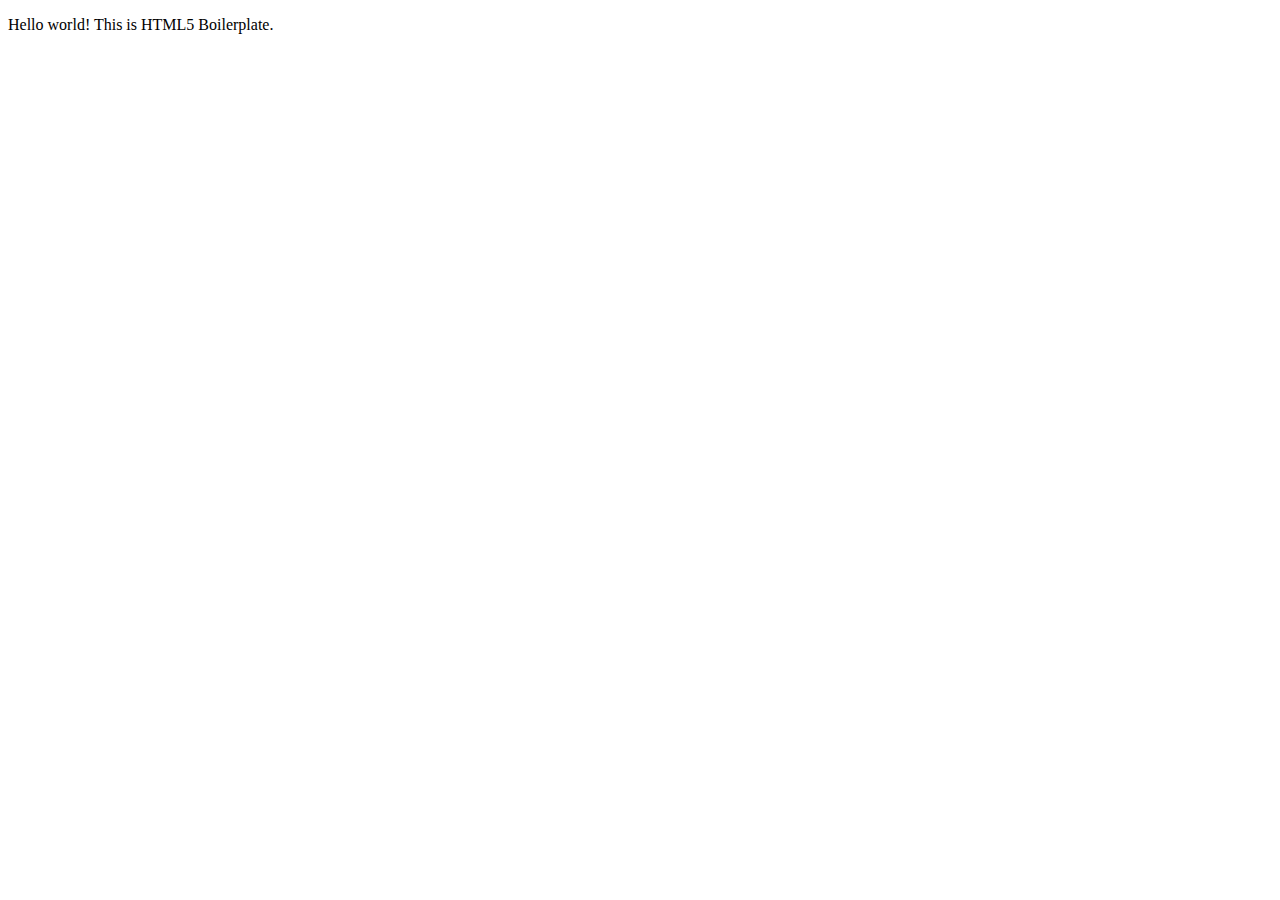
==== about/index.html @ 23c00b5b "Added name to index.html" ====
<!doctype html>
<html class="no-js" lang="">

<head>
  <meta charset="utf-8">
  <title></title>
  <meta name="description" content="">
  <meta name="viewport" content="width=device-width, initial-scale=1">

  <meta property="og:title" content="">
  <meta property="og:type" content="">
  <meta property="og:url" content="">
  <meta property="og:image" content="">

  <link rel="manifest" href="site.webmanifest">
  <link rel="apple-touch-icon" href="icon.png">
  <!-- Place favicon.ico in the root directory -->

  <link rel="stylesheet" href="css/normalize.css">
  <link rel="stylesheet" href="css/main.css">

  <meta name="theme-color" content="#fafafa">
</head>

<body>

  <!-- Add your site or application content here -->
  <p>Hello world! This is HTML5 Boilerplate.</p>
  <script src="js/vendor/modernizr-3.5.0.min.js"></script>
  <script src="js/plugins.js"></script>
  <script src="js/main.js"></script>

  <!-- Google Analytics: change UA-XXXXX-Y to be your site's ID. -->
  <script>
    window.ga = function () { ga.q.push(arguments) }; ga.q = []; ga.l = +new Date;
    ga('create', 'UA-XXXXX-Y', 'auto'); ga('set', 'anonymizeIp', true); ga('set', 'transport', 'beacon'); ga('send', 'pageview')
  </script>
  <script src="https://www.google-analytics.com/analytics.js" async></script>
</body>

</html>
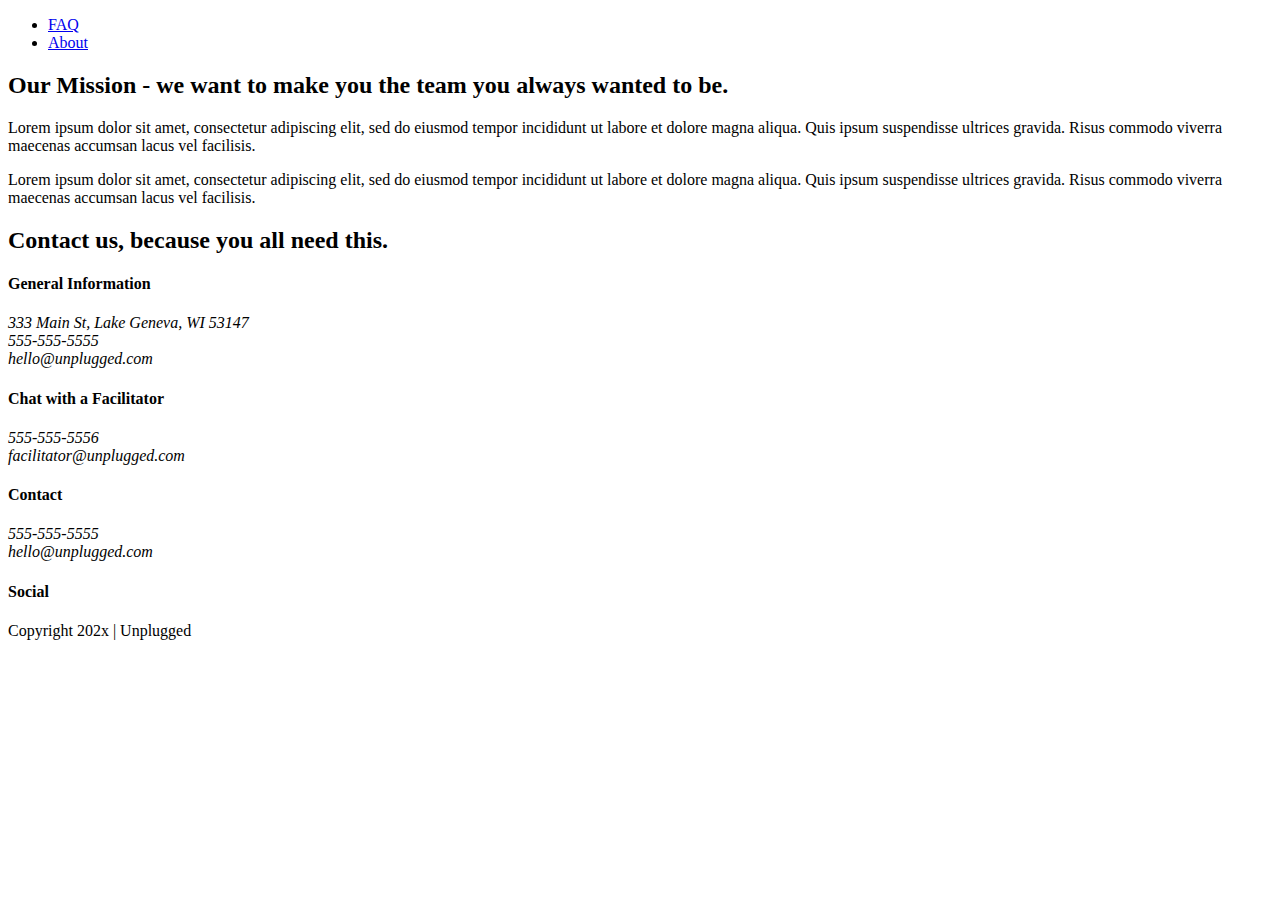
==== commit 44e6df26: "made changes to about page" ====
--- a/about/index.html
+++ b/about/index.html
@@ -3,7 +3,7 @@
 
 <head>
   <meta charset="utf-8">
-  <title></title>
+  <title>About | Unplugged Retreat</title>
   <meta name="description" content="">
   <meta name="viewport" content="width=device-width, initial-scale=1">
 
@@ -24,8 +24,97 @@
 
 <body>
 
-  <!-- Add your site or application content here -->
-  <p>Hello world! This is HTML5 Boilerplate.</p>
+  <header>
+    <div class="content-wrapper">
+      <a href="#">
+        </a>
+      <div class="header-divider"></div>
+      <nav>
+        <ul>
+          <li><a href="../faq/index.html" rel="noopener">FAQ</a></li>
+          <li><a href="index.html" rel="noopener">About</a></li>
+        </ul>
+      </nav>
+    
+    </div>
+  </header>
+  <main>
+    <section class="mission">
+      <div class="content wrapper">
+        <h2>Our Mission - we want to make you the team you always wanted to be.
+           </h2>
+        <div class="mission-content">
+          <p>Lorem ipsum dolor sit amet, consectetur adipiscing elit, sed do eiusmod tempor incididunt ut labore et dolore magna aliqua. Quis ipsum suspendisse ultrices gravida. Risus commodo viverra maecenas accumsan lacus vel facilisis.</p>
+          <p></p>
+        </div>Lorem ipsum dolor sit amet, consectetur adipiscing elit, sed do eiusmod tempor incididunt ut labore et dolore magna aliqua. Quis ipsum suspendisse ultrices gravida. Risus commodo viverra maecenas accumsan lacus vel facilisis.
+      </div>
+ </section>
+ <section class="map">
+  <figure>
+
+  </figure>
+ </section>
+ <section class="contact-section">
+  <div class="content-wrapper">
+    <h2>Contact us, because you all need this.
+   </h2>
+ <div class="contact-content">
+      <div>
+        <h4>General Information</h4>
+        <address>
+          <p>333 Main St, Lake Geneva, WI 53147<br>
+            555-555-5555<br>
+            hello@unplugged.com</p>
+        </address>
+      </div>
+      <div>
+        <h4>Chat with a Facilitator</h4>
+          <address>
+            <p>555-555-5556<br>
+              facilitator@unplugged.com</p>
+           </address>
+        </div>
+    </div>
+  </div>
+ </section>
+
+  </main>
+  <footer>
+    <div class="content-wrapper">
+      <div class="footer-contact">
+          <div class="contact">
+            <h4>Contact</h4>
+  <address>
+   <p>
+    555-555-5555<br>
+    hello@unplugged.com
+   </p>
+  </address>
+  
+  </div>
+              
+            </div>
+          </div>
+          <div class="social">
+            <h4>Social</h4>
+            <div class="social-icons"></div>
+            <p>
+              <a href="#"></a>
+            </p>
+  
+              
+            <p><a href="https://www.facebook.com/yoursite" target="_blank" rel="noopener"></a></p>
+              <!-- other social links here -->
+          </div>
+  
+  
+      </div> <!-- footer content ends -->
+      <div class="copyright">
+        <p>Copyright 202x | Unplugged</p>
+      </div>
+  </div> <!--footer content-wrapper ends--> 
+  </footer>
+ 
   <script src="js/vendor/modernizr-3.5.0.min.js"></script>
   <script src="js/plugins.js"></script>
   <script src="js/main.js"></script>
@@ -39,3 +128,5 @@
 </body>
 
 </html>
+
+
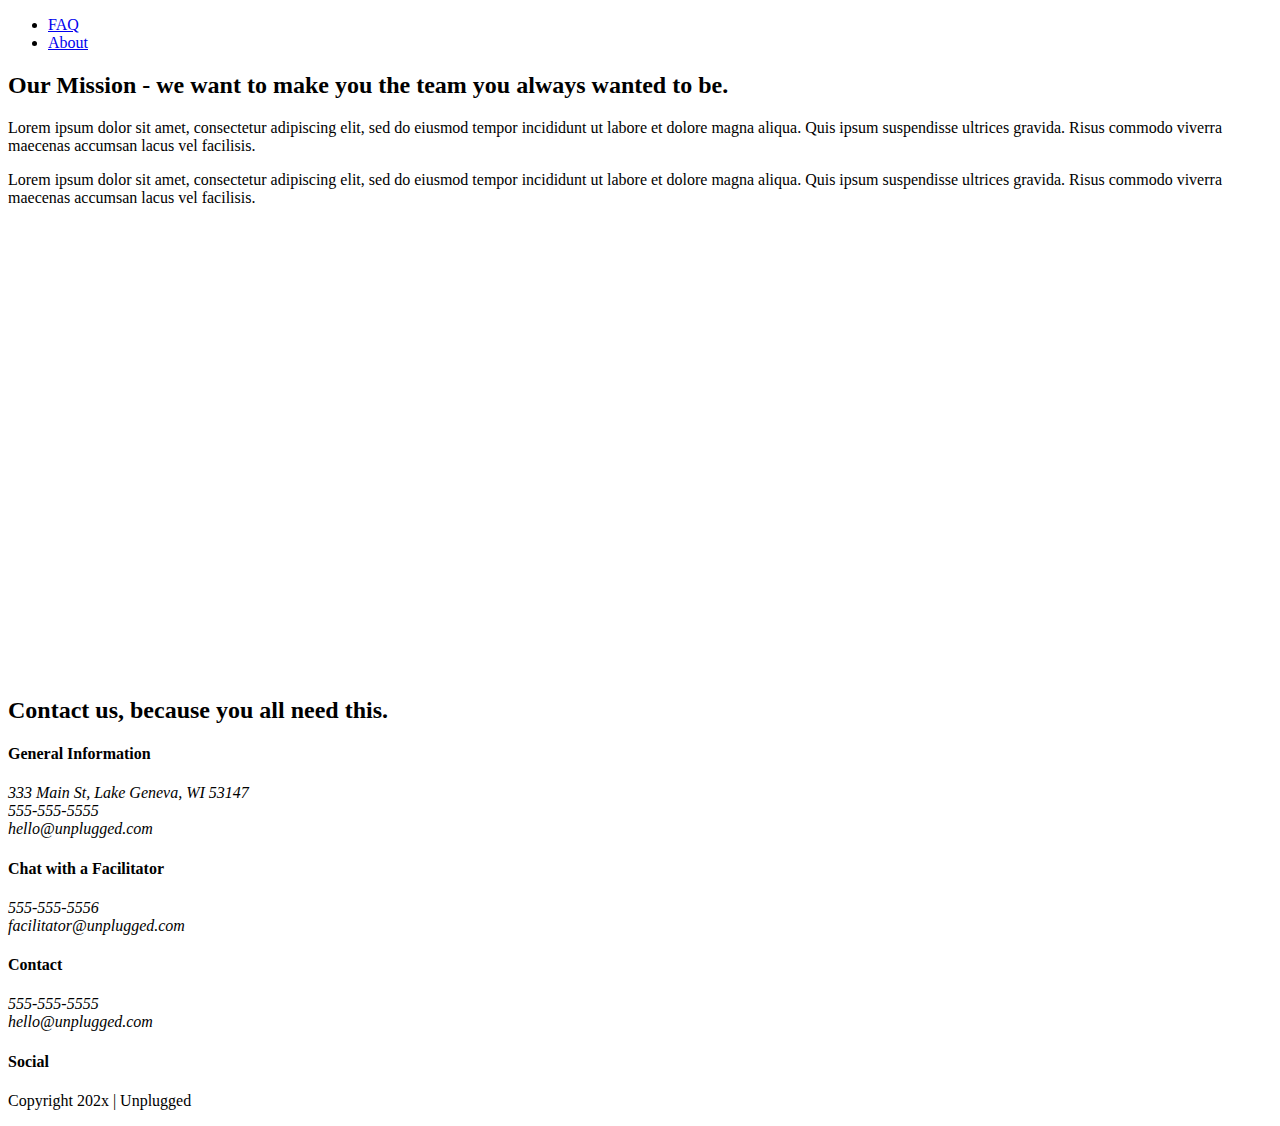
==== commit 382ded91: "added to html amd main.css" ====
--- a/about/index.html
+++ b/about/index.html
@@ -51,7 +51,7 @@
  </section>
  <section class="map">
   <figure>
-
+    <iframe src="https://www.google.com/maps/embed?pb=!1m18!1m12!1m3!1d2937.264848877189!2d-88.42986248453636!3d42.59212397917199!2m3!1f0!2f0!3f0!3m2!1i1024!2i768!4f13.1!3m3!1m2!1s0x88058bbbacb5568f%3A0xac5d9a1fbeb32534!2s333+W+Main+St%2C+Lake+Geneva%2C+WI+53147!5e0!3m2!1sen!2sus!4v1541558469187" width="600" height="450" frameborder="0" style="border:0" allowfullscreen></iframe>
   </figure>
  </section>
  <section class="contact-section">
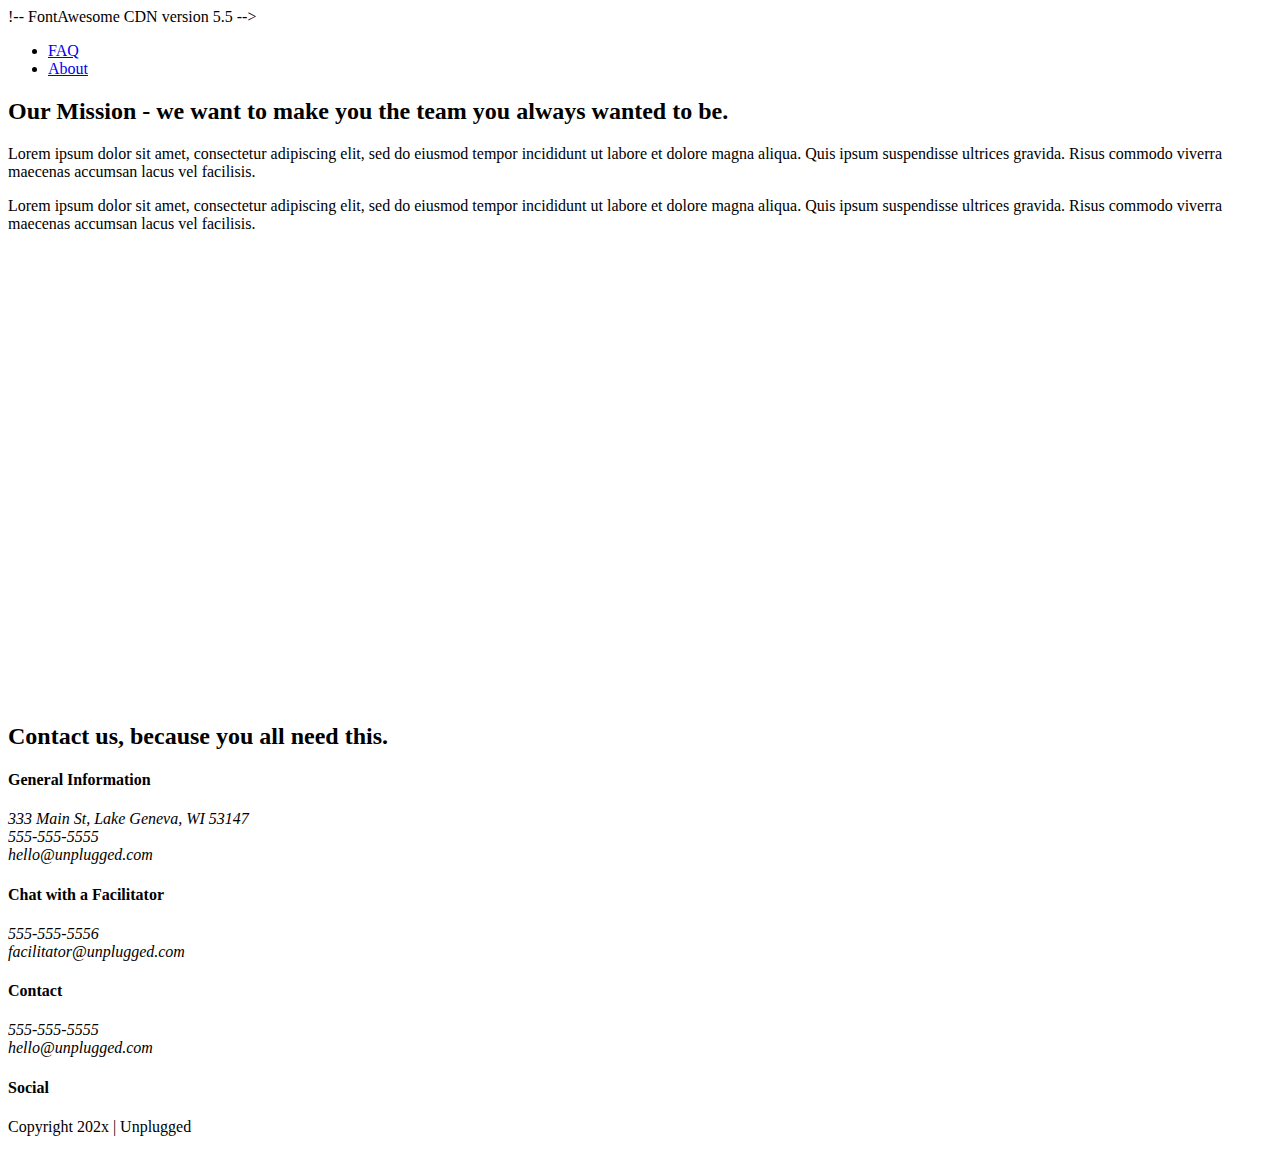
==== commit f1096893: "made changes to htmland main.css" ====
--- a/about/index.html
+++ b/about/index.html
@@ -20,6 +20,9 @@
   <link rel="stylesheet" href="css/main.css">
 
   <meta name="theme-color" content="#fafafa">
+
+  !-- FontAwesome CDN version 5.5 -->
+<link rel="stylesheet" href="https://use.fontawesome.com/releases/v5.5.0/css/all.css" integrity="sha384-B4dIYHKNBt8Bc12p+WXckhzcICo0wtJAoU8YZTY5qE0Id1GSseTk6S+L3BlXeVIU" crossorigin="anonymous">
 </head>
 
 <body>
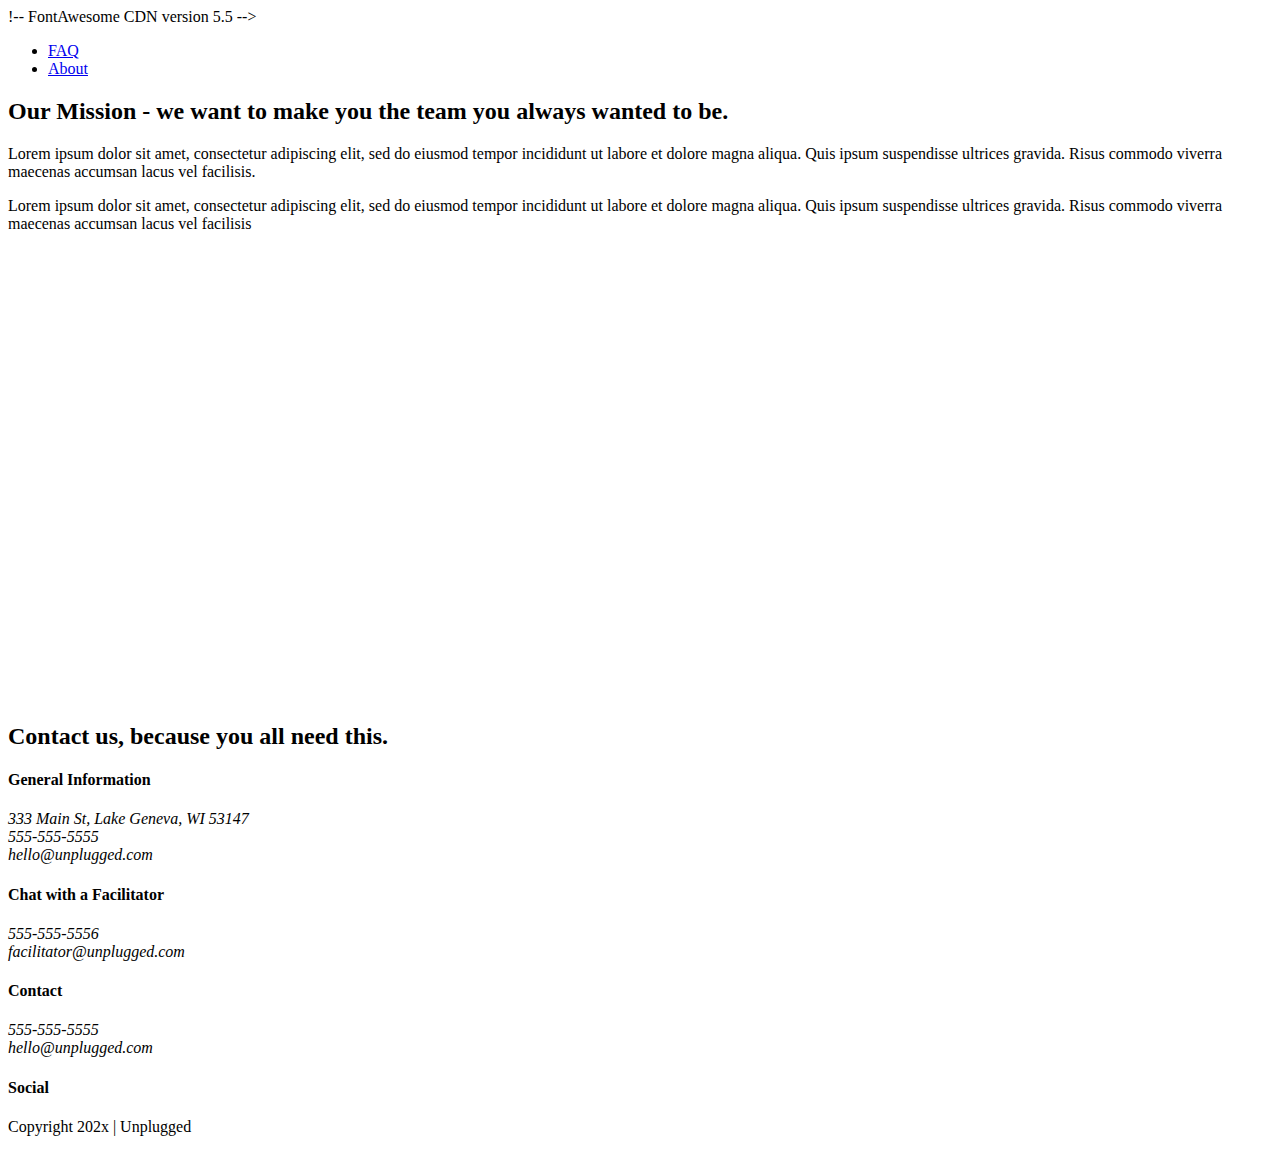
==== commit 009dff8c: "made changes to html about page" ====
--- a/about/index.html
+++ b/about/index.html
@@ -34,8 +34,8 @@
       <div class="header-divider"></div>
       <nav>
         <ul>
-          <li><a href="../faq/index.html" rel="noopener">FAQ</a></li>
-          <li><a href="index.html" rel="noopener">About</a></li>
+          <li><a href="../faq/index.html">FAQ</a></li>
+          <li><a href="index.html">About</a></li>
         </ul>
       </nav>
     
@@ -48,8 +48,12 @@
            </h2>
         <div class="mission-content">
           <p>Lorem ipsum dolor sit amet, consectetur adipiscing elit, sed do eiusmod tempor incididunt ut labore et dolore magna aliqua. Quis ipsum suspendisse ultrices gravida. Risus commodo viverra maecenas accumsan lacus vel facilisis.</p>
-          <p></p>
-        </div>Lorem ipsum dolor sit amet, consectetur adipiscing elit, sed do eiusmod tempor incididunt ut labore et dolore magna aliqua. Quis ipsum suspendisse ultrices gravida. Risus commodo viverra maecenas accumsan lacus vel facilisis.
+          </p>
+          <p>
+            Lorem ipsum dolor sit amet, consectetur adipiscing elit, sed do eiusmod tempor incididunt ut labore et dolore magna aliqua. Quis ipsum suspendisse ultrices gravida. Risus commodo viverra maecenas accumsan lacus vel facilisis
+          </p>
+
+        </div>
       </div>
  </section>
  <section class="map">
@@ -80,8 +84,7 @@
     </div>
   </div>
  </section>
-
-  </main>
+</main>
   <footer>
     <div class="content-wrapper">
       <div class="footer-contact">
@@ -102,7 +105,13 @@
             <h4>Social</h4>
             <div class="social-icons"></div>
             <p>
-              <a href="#"></a>
+              <a href=""><i class="fab fa-facebook"></i></a>
+            </p>
+            <p>
+              <a href=""><i class="fab fa-twitter"></i></a>
+            </p>
+            <p>
+              <a href=""><i class="fab fa-instagram"></i></a>
             </p>
   
               
